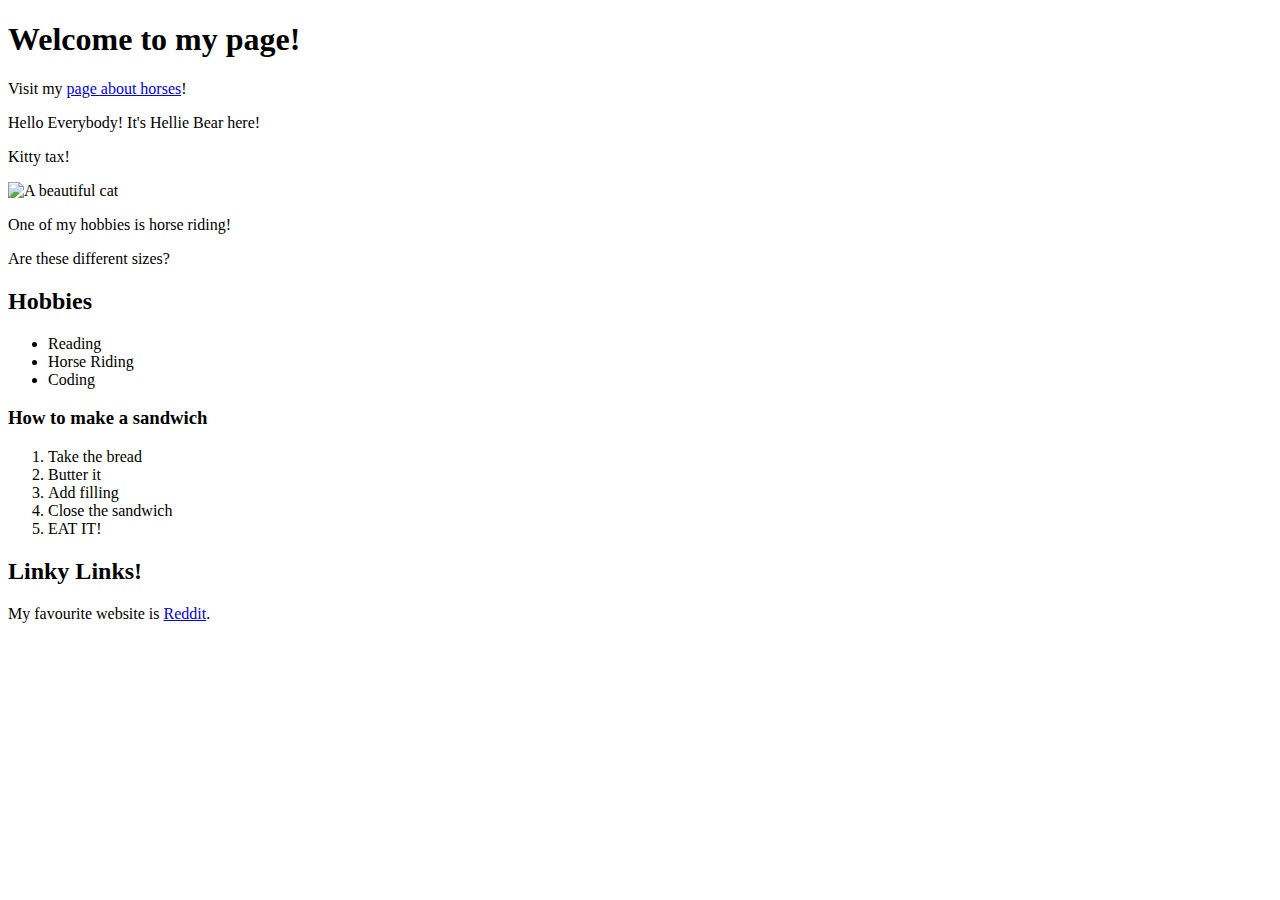
==== Bootcamp/index.html @ 8f39dafd "initial commit for FEM" ====
<!DOCTYPE html>
<html lang="en">
<head>
    <meta charset="UTF-8">
    <meta name="viewport" content="width=device-width, initial-scale=1.0">
    <title>My web page</title>
</head>
<body>
    <h1>Welcome to my page!</h1>
    <p>Visit my <a href="Horses.html">page about horses</a>!</p>
    <p>Hello Everybody! It's Hellie Bear here!</p>
    <P>Kitty tax!</P>
    <img src="https://placekitten.com/200/300" alt="A beautiful cat" title="Cute cat!">
    <p>One of my hobbies is horse riding!</p>
    <p>Are these different sizes?</p>
    <h2>Hobbies</h2>
    <ul>
        <li>Reading</li>
        <li>Horse Riding</li>
        <li>Coding</li>
    </ul>
    <h3>How to make a sandwich</h3>
    <ol>
        <li>Take the bread</li>
        <li>Butter it</li>
        <li>Add filling</li>
        <li>Close the sandwich</li>
        <li>EAT IT!</li>
    </ol>
    <h2>Linky Links!</h2>
    <p>My favourite website is <a href="http://www.reddit.com" target="_blank">Reddit</a>.</p>
</body>
</html>
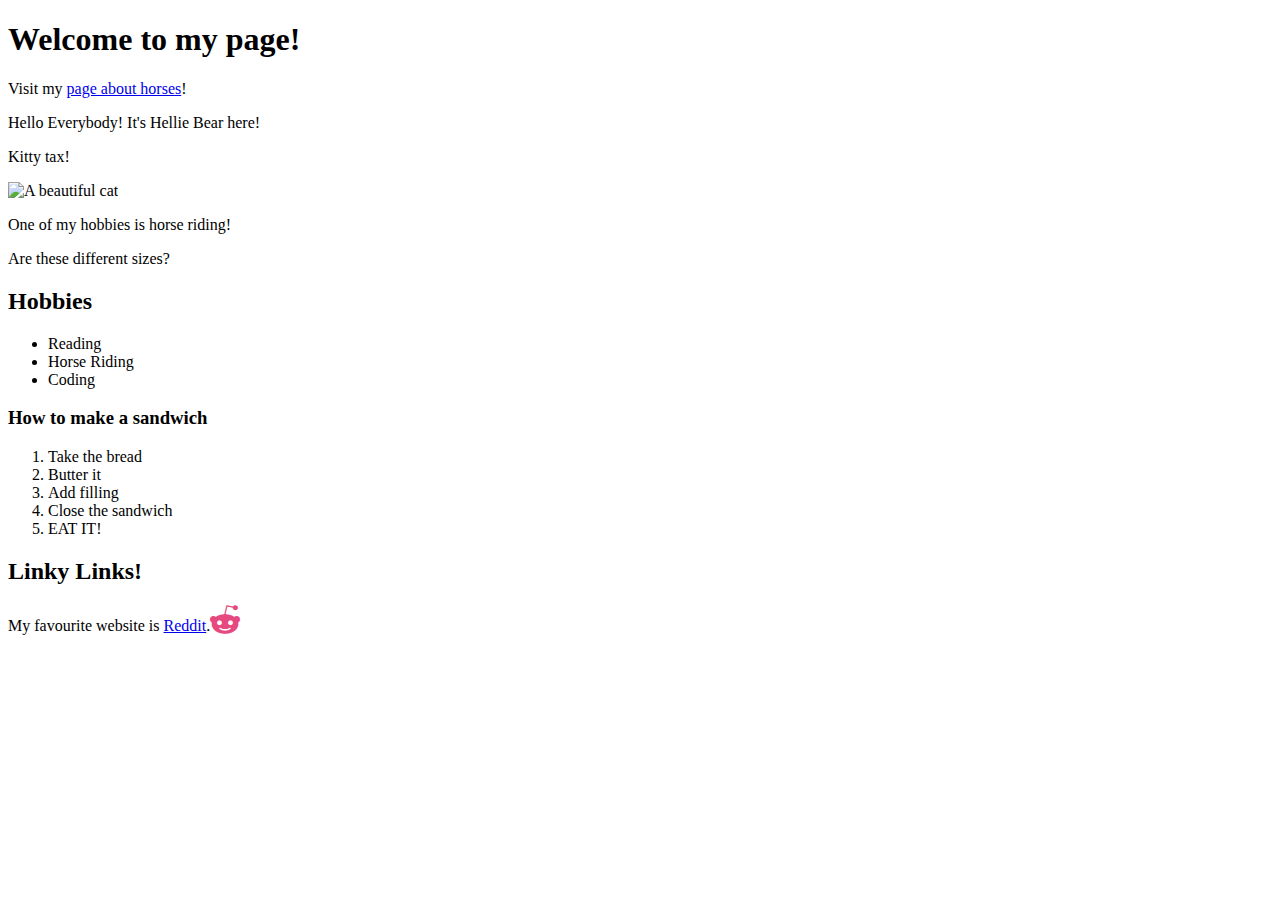
==== commit 510b4adb: "Horses" ====
--- a/Bootcamp/index.html
+++ b/Bootcamp/index.html
@@ -3,6 +3,7 @@
 <head>
     <meta charset="UTF-8">
     <meta name="viewport" content="width=device-width, initial-scale=1.0">
+    <link rel="stylesheet" href="https://cdnjs.cloudflare.com/ajax/libs/font-awesome/4.7.0/css/font-awesome.min.css">
     <title>My web page</title>
 </head>
 <body>
@@ -28,6 +29,6 @@
         <li>EAT IT!</li>
     </ol>
     <h2>Linky Links!</h2>
-    <p>My favourite website is <a href="http://www.reddit.com" target="_blank">Reddit</a>.</p>
+    <p>My favourite website is <a href="http://www.reddit.com" target="_blank">Reddit</a>.<a href="http://www.reddit.com" target="_blank"><i class="fa fa-reddit-alien" style="font-size:30px; color:#E64980"></i></a></p>
 </body>
 </html>